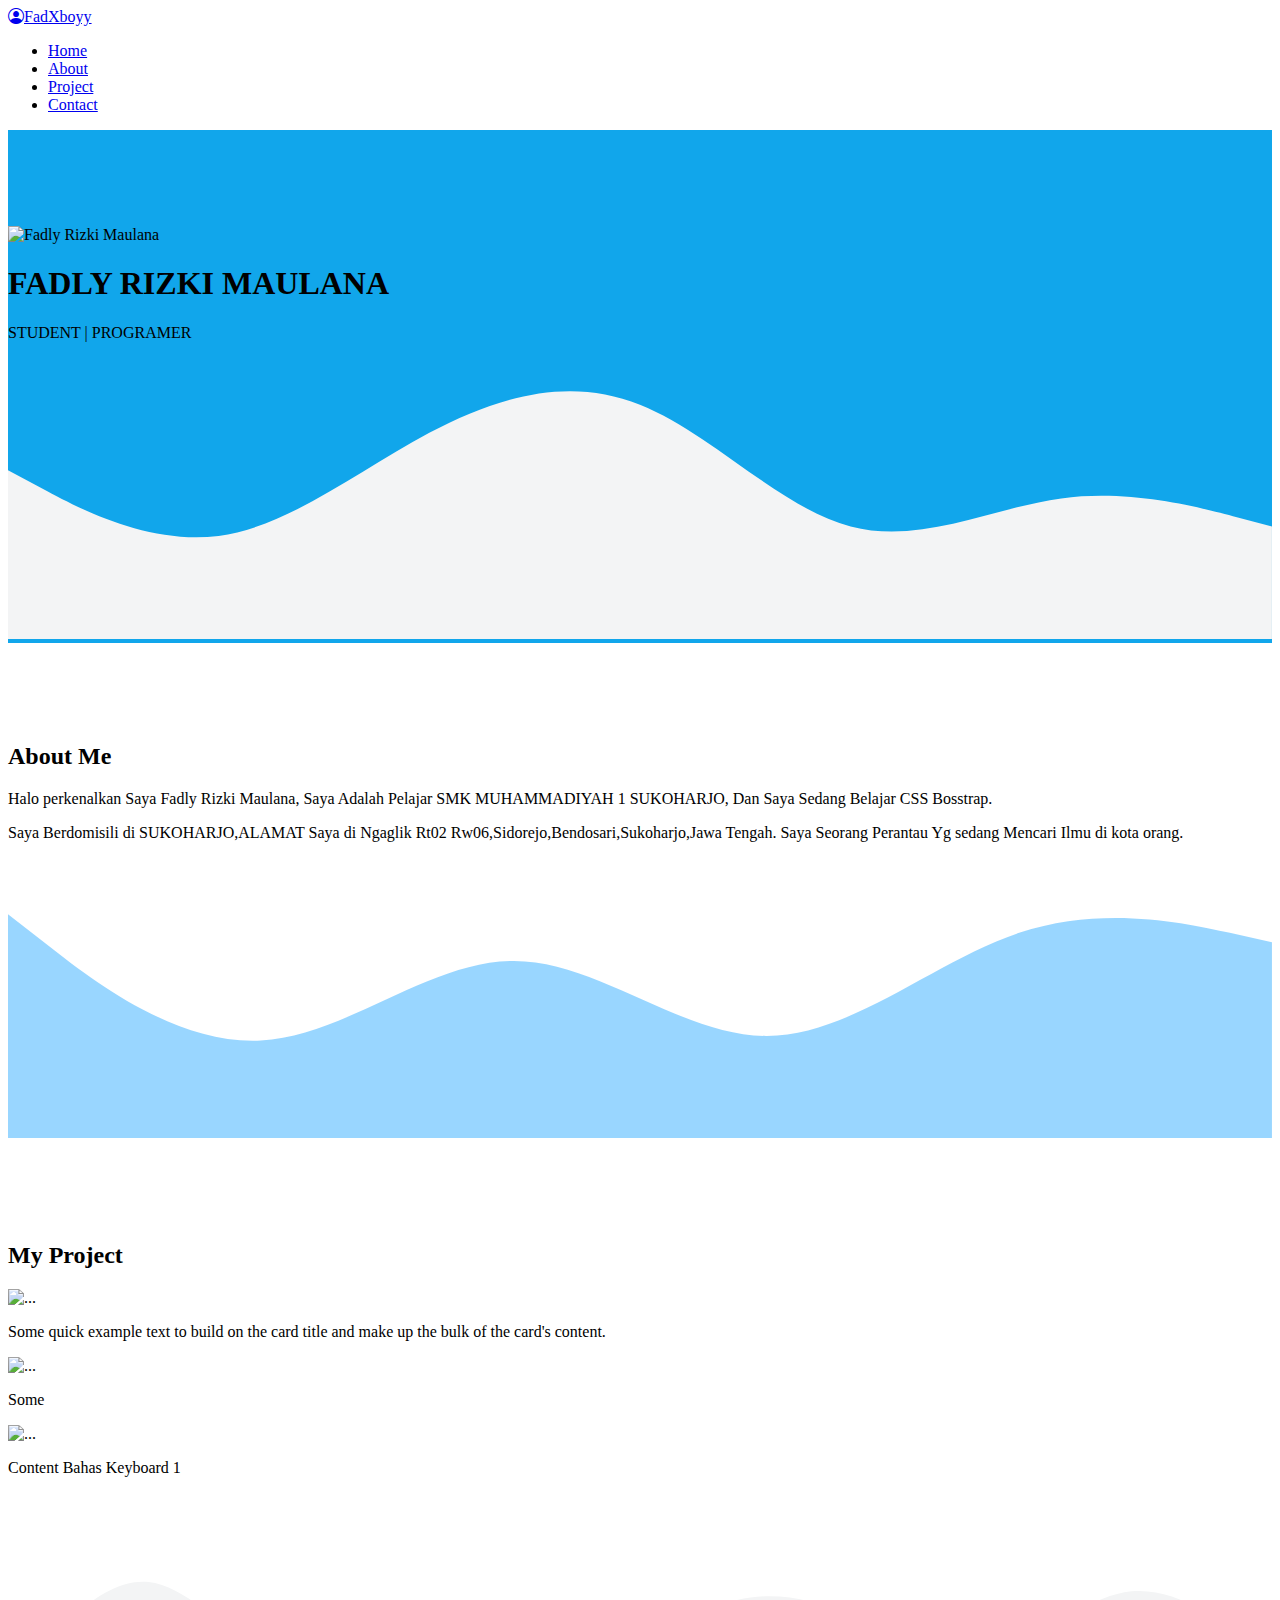
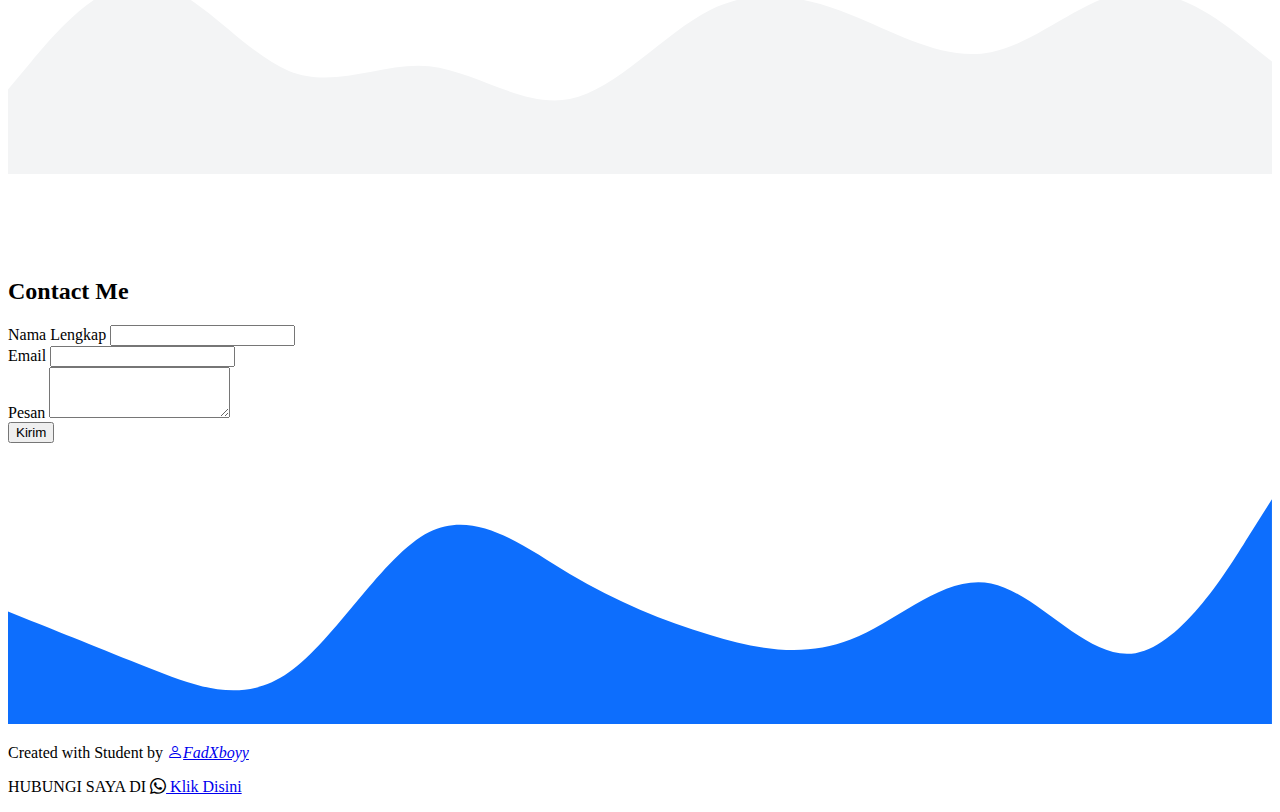
==== index.html @ 8576c41a "Add files via upload" ====
<!DOCTYPE html>
<html lang="en">
  <head>
    <!-- Required meta tags -->
    <meta charset="utf-8" />
    <meta name="viewport" content="width=device-width, initial-scale=1" />

    <!-- Bootstrap CSS -->
    <link href="https://cdn.jsdelivr.net/npm/bootstrap@5.0.2/dist/css/bootstrap.min.css" rel="stylesheet" integrity="sha384-EVSTQN3/azprG1Anm3QDgpJLIm9Nao0Yz1ztcQTwFspd3yD65VohhpuuCOmLASjC" crossorigin="anonymous" />
    <!--Icons-->
    <link rel="stylesheet" href="https://cdn.jsdelivr.net/npm/bootstrap-icons@1.9.1/font/bootstrap-icons.css">
    <!--My Css-->
    <link rel="stylesheet" href="style.css" />

    <title>My Portfolio | FADLY</title>
  </head>
  <body id="home">
    <!-- Navbar -->
    <nav>
    <div class="navbar navbar-expand-lg navbar-dark bg-primary shadow-sm fixed-top">
      <div class="container">
        <a class="navbar-brand" href="#"><i class="bi bi-person-circle"></i>FadXboyy</a>
          <span class="navbar-toggler-icon"></span>
        </button>
        <div class="collapse navbar-collapse" id="navbarNav">
          <ul class="navbar-nav ms-auto">
            <li class="nav-item">
              <a class="nav-link active" aria-current="page" href="#home">Home</a>
            </li>
            <li class="nav-item">
              <a class="nav-link active" href="#about">About</a>
            </li>
            <li class="nav-item">
              <a class="nav-link active" href="#project">Project</a>
            </li>
            <li class="nav-item">
              <a class="nav-link active" href="#contact">Contact </a>
            </li>
          </ul>
        </div>
      </div>
    </nav>
    <!--akir navbar -->
    <!--Jumbotron-->
    <section class="jumbotron text-center">
      <img src="img/patrik.jpeg" alt="Fadly Rizki Maulana" width="200" class="rounded-circle img-thumbnail" />
      <h1 class="display-4">FADLY RIZKI MAULANA</h1>
      <p class="lead">STUDENT | PROGRAMER</p>
      <svg xmlns="http://www.w3.org/2000/svg" viewBox="0 0 1440 320">
        <path
          fill="#f3f4f5"
          fill-opacity="1"
          d="M0,128L40,149.3C80,171,160,213,240,202.7C320,192,400,128,480,85.3C560,43,640,21,720,53.3C800,85,880,171,960,192C1040,213,1120,171,1200,160C1280,149,1360,171,1400,181.3L1440,192L1440,320L1400,320C1360,320,1280,320,1200,320C1120,320,1040,320,960,320C880,320,800,320,720,320C640,320,560,320,480,320C400,320,320,320,240,320C160,320,80,320,40,320L0,320Z"
        ></path>
      </svg>
    </section>
    <!--akhir jumbotron-->

    <!--About-->
    <section id="about">
      <div class="container">
        <div class="row text-center mb-3">
          <div class="col">
            <h2>About Me</h2>
          </div>
        </div>
        <div class="row justify-content-center text-center">
          <div class="col-md-4 fs-5">
           <p>Halo perkenalkan Saya Fadly Rizki Maulana, Saya Adalah Pelajar SMK MUHAMMADIYAH 1 SUKOHARJO, Dan Saya Sedang Belajar CSS Bosstrap.</p>
          </div>
          <div class="col-md-4 fs-5">
            <p>Saya Berdomisili di SUKOHARJO,ALAMAT Saya di Ngaglik Rt02 Rw06,Sidorejo,Bendosari,Sukoharjo,Jawa Tengah. Saya Seorang Perantau Yg sedang Mencari Ilmu di kota orang.</p>
        </div>
        </div>
      </div>
      <svg xmlns="http://www.w3.org/2000/svg" viewBox="0 0 1440 320">
        <path
          fill="#0099ff"
          fill-opacity="0.4"
          d="M0,64L48,101.3C96,139,192,213,288,208C384,203,480,117,576,117.3C672,117,768,203,864,202.7C960,203,1056,117,1152,85.3C1248,53,1344,75,1392,85.3L1440,96L1440,320L1392,320C1344,320,1248,320,1152,320C1056,320,960,320,864,320C768,320,672,320,576,320C480,320,384,320,288,320C192,320,96,320,48,320L0,320Z"
        ></path>
      </svg>
    </section>
    <!--Akhir about-->
    <!-- Project -->
<section id="project">
    <div class="container">
      <div class="row text-center">
        <div class="col">
          <h2>My Project</h2>
        </div>
      </div>
      <div class="row justify-content-center">
        <div class="col-md-4 mb-3">
          <div class="card">
            <img src="/img/rupixen-com-Ai6sfNRvlvc-unsplash.jpg" width="300" class="card-img-top" alt="..." />
            <div class="card-body">
              <p class="card-text">Some quick example text to build on the card title and make up the bulk of the card's content.</p>
            </div>
          </div>
        </div>
    
      <div class="col-md-4 mb-3">
        <div class="card">
          <img src="/img/alam-mahardika-fakta-alfalah-fcJS3A236R0-unsplash.jpg" width="300" class="card-img-top" alt="..." />
          <div class="card-body">
            <p class="card-text">Some </p>
          </div>
        </div>
      </div>
      <div class="col-md-4 mb-3">
        <div class="card">
          <img src="/img/rafal-jedrzejek-ogrGCU5uSxc-unsplash.jpg" width="300" class="card-img-top" alt="..." />
          <div class="card-body">
            <p class="card-text">Content Bahas Keyboard 1</p>
          </div>
        </div>
      </div>
    </div>
    </div>
    <svg xmlns="http://www.w3.org/2000/svg" viewBox="0 0 1440 320"><path fill="#f3f4f5" fill-opacity="1" d="M0,224L26.7,192C53.3,160,107,96,160,101.3C213.3,107,267,181,320,202.7C373.3,224,427,192,480,197.3C533.3,203,587,245,640,234.7C693.3,224,747,160,800,133.3C853.3,107,907,117,960,138.7C1013.3,160,1067,192,1120,181.3C1173.3,171,1227,117,1280,112C1333.3,107,1387,149,1413,170.7L1440,192L1440,320L1413.3,320C1386.7,320,1333,320,1280,320C1226.7,320,1173,320,1120,320C1066.7,320,1013,320,960,320C906.7,320,853,320,800,320C746.7,320,693,320,640,320C586.7,320,533,320,480,320C426.7,320,373,320,320,320C266.7,320,213,320,160,320C106.7,320,53,320,27,320L0,320Z"></path></svg>
    </section>
    <!-- Akhir Project -->
    <!-- Contact Me-->
    <section id="contact">
      <div class="container">
        <div class="row text-center">
          <div class="col">
            <h2>Contact Me</h2>
          </div>
        </div>
        <div class="row justify-content-center mb-3">
          <div class="col-md-6">
            <form>
              <div class="mb-3">
                <label for="Name" class="form-label">Nama Lengkap</label>
                <input type="text" class="form-control" id="Name" aria-describedby="Name">
              </div>
              <div class="mb-3">
                <label for="email" class="form-label">Email</label>
                <input type="email" class="form-control" id="email" aria-describedby="email">
              </div>
              <div class="mb-3">
                <label for="Pesan" class="form-label">Pesan</label>
                <textarea class="form-control" id="pesan" rows="3"></textarea>
              </div>
              <button type="submit" class="btn btn-primary">Kirim</button>
            </form>
          </div>
        </div>
      </div>
      <svg xmlns="http://www.w3.org/2000/svg" viewBox="0 0 1440 320"><path fill="#0d6efd" fill-opacity="1" d="M0,192L26.7,202.7C53.3,213,107,235,160,256C213.3,277,267,299,320,261.3C373.3,224,427,128,480,101.3C533.3,75,587,117,640,149.3C693.3,181,747,203,800,218.7C853.3,235,907,245,960,224C1013.3,203,1067,149,1120,160C1173.3,171,1227,245,1280,240C1333.3,235,1387,149,1413,106.7L1440,64L1440,320L1413.3,320C1386.7,320,1333,320,1280,320C1226.7,320,1173,320,1120,320C1066.7,320,1013,320,960,320C906.7,320,853,320,800,320C746.7,320,693,320,640,320C586.7,320,533,320,480,320C426.7,320,373,320,320,320C266.7,320,213,320,160,320C106.7,320,53,320,27,320L0,320Z"></path></svg>
    </section>
    <!-- Akhir Contact Me-->
  <!-- Footer-->
  <footer class="bg-primary text-white text-center pb-5">
    <p>Created with Student by <a href="https://www.instagram.com/fadboyy1/" class="text-white fw-bold"><i class="bi bi-person">FadXboyy</i></a></p>
  <p>HUBUNGI SAYA DI <i class="bi bi-whatsapp"></i><a href="https://wa.me/6288220173105" class="text-white"> Klik Disini</a></a></p>
  </footer>
 
  <!--Akhir Footer-->
    <script src="https://cdn.jsdelivr.net/npm/bootstrap@5.0.2/dist/js/bootstrap.bundle.min.js" integrity="sha384-MrcW6ZMFYlzcLA8Nl+NtUVF0sA7MsXsP1UyJoMp4YLEuNSfAP+JcXn/tWtIaxVXM" crossorigin="anonymous"></script>
  </body>
</html>
---- style.css ----
body {
  background-attachment: fixed;
}
.jumbotron {
  padding-top: 6rem;
  background-color: #11a6eb;
}
#Project {
  background-color: #11a6eb;
}

section {
  padding-top: 5rem;
}
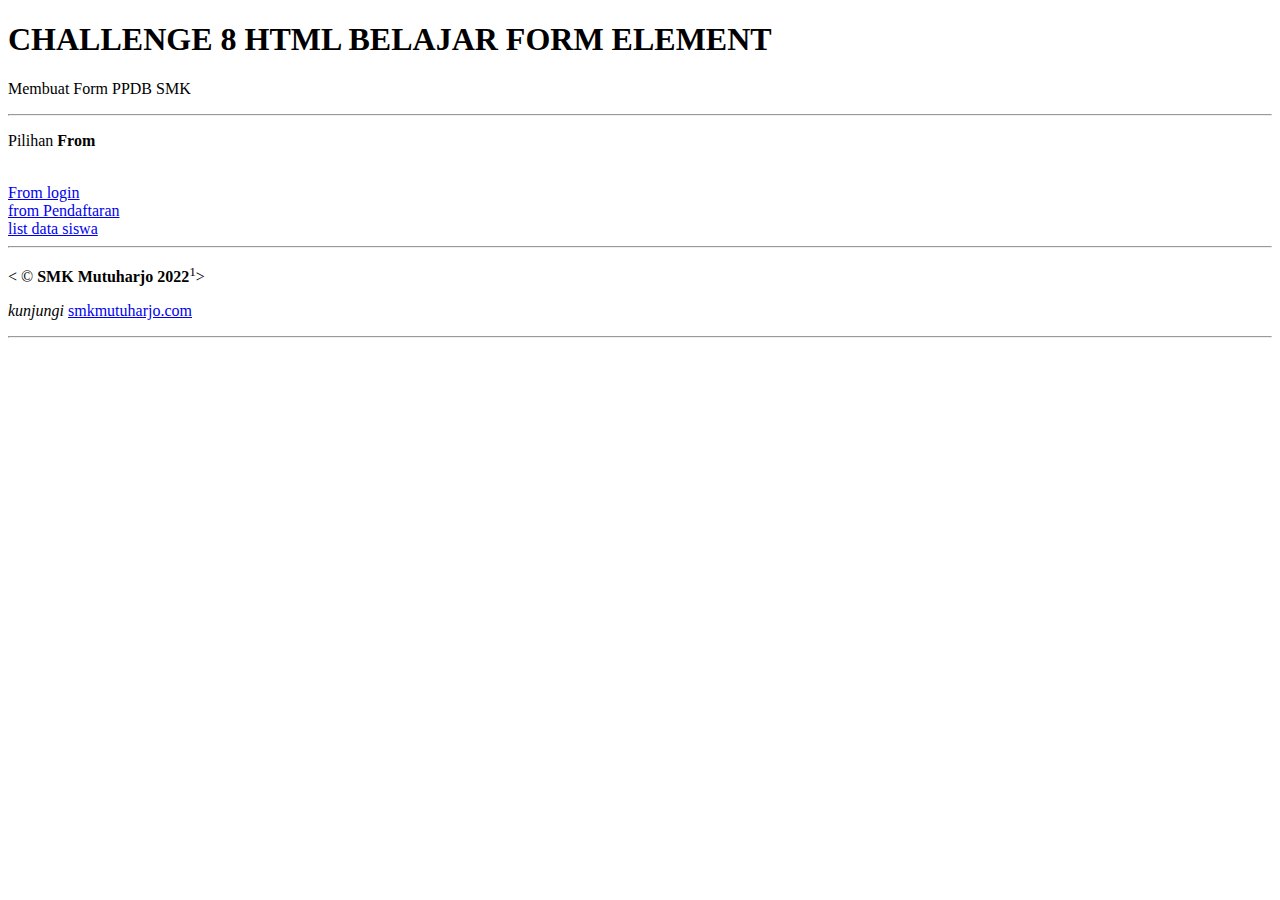
==== commit 15c68a74: "Add files via upload" ====
--- a/index.html
+++ b/index.html
@@ -1,164 +1,25 @@
 <!DOCTYPE html>
 <html lang="en">
-  <head>
-    <!-- Required meta tags -->
-    <meta charset="utf-8" />
-    <meta name="viewport" content="width=device-width, initial-scale=1" />
-
-    <!-- Bootstrap CSS -->
-    <link href="https://cdn.jsdelivr.net/npm/bootstrap@5.0.2/dist/css/bootstrap.min.css" rel="stylesheet" integrity="sha384-EVSTQN3/azprG1Anm3QDgpJLIm9Nao0Yz1ztcQTwFspd3yD65VohhpuuCOmLASjC" crossorigin="anonymous" />
-    <!--Icons-->
-    <link rel="stylesheet" href="https://cdn.jsdelivr.net/npm/bootstrap-icons@1.9.1/font/bootstrap-icons.css">
-    <!--My Css-->
-    <link rel="stylesheet" href="style.css" />
-
-    <title>My Portfolio | FADLY</title>
-  </head>
-  <body id="home">
-    <!-- Navbar -->
-    <nav>
-    <div class="navbar navbar-expand-lg navbar-dark bg-primary shadow-sm fixed-top">
-      <div class="container">
-        <a class="navbar-brand" href="#"><i class="bi bi-person-circle"></i>FadXboyy</a>
-          <span class="navbar-toggler-icon"></span>
-        </button>
-        <div class="collapse navbar-collapse" id="navbarNav">
-          <ul class="navbar-nav ms-auto">
-            <li class="nav-item">
-              <a class="nav-link active" aria-current="page" href="#home">Home</a>
-            </li>
-            <li class="nav-item">
-              <a class="nav-link active" href="#about">About</a>
-            </li>
-            <li class="nav-item">
-              <a class="nav-link active" href="#project">Project</a>
-            </li>
-            <li class="nav-item">
-              <a class="nav-link active" href="#contact">Contact </a>
-            </li>
-          </ul>
-        </div>
-      </div>
-    </nav>
-    <!--akir navbar -->
-    <!--Jumbotron-->
-    <section class="jumbotron text-center">
-      <img src="img/patrik.jpeg" alt="Fadly Rizki Maulana" width="200" class="rounded-circle img-thumbnail" />
-      <h1 class="display-4">FADLY RIZKI MAULANA</h1>
-      <p class="lead">STUDENT | PROGRAMER</p>
-      <svg xmlns="http://www.w3.org/2000/svg" viewBox="0 0 1440 320">
-        <path
-          fill="#f3f4f5"
-          fill-opacity="1"
-          d="M0,128L40,149.3C80,171,160,213,240,202.7C320,192,400,128,480,85.3C560,43,640,21,720,53.3C800,85,880,171,960,192C1040,213,1120,171,1200,160C1280,149,1360,171,1400,181.3L1440,192L1440,320L1400,320C1360,320,1280,320,1200,320C1120,320,1040,320,960,320C880,320,800,320,720,320C640,320,560,320,480,320C400,320,320,320,240,320C160,320,80,320,40,320L0,320Z"
-        ></path>
-      </svg>
-    </section>
-    <!--akhir jumbotron-->
-
-    <!--About-->
-    <section id="about">
-      <div class="container">
-        <div class="row text-center mb-3">
-          <div class="col">
-            <h2>About Me</h2>
-          </div>
-        </div>
-        <div class="row justify-content-center text-center">
-          <div class="col-md-4 fs-5">
-           <p>Halo perkenalkan Saya Fadly Rizki Maulana, Saya Adalah Pelajar SMK MUHAMMADIYAH 1 SUKOHARJO, Dan Saya Sedang Belajar CSS Bosstrap.</p>
-          </div>
-          <div class="col-md-4 fs-5">
-            <p>Saya Berdomisili di SUKOHARJO,ALAMAT Saya di Ngaglik Rt02 Rw06,Sidorejo,Bendosari,Sukoharjo,Jawa Tengah. Saya Seorang Perantau Yg sedang Mencari Ilmu di kota orang.</p>
-        </div>
-        </div>
-      </div>
-      <svg xmlns="http://www.w3.org/2000/svg" viewBox="0 0 1440 320">
-        <path
-          fill="#0099ff"
-          fill-opacity="0.4"
-          d="M0,64L48,101.3C96,139,192,213,288,208C384,203,480,117,576,117.3C672,117,768,203,864,202.7C960,203,1056,117,1152,85.3C1248,53,1344,75,1392,85.3L1440,96L1440,320L1392,320C1344,320,1248,320,1152,320C1056,320,960,320,864,320C768,320,672,320,576,320C480,320,384,320,288,320C192,320,96,320,48,320L0,320Z"
-        ></path>
-      </svg>
-    </section>
-    <!--Akhir about-->
-    <!-- Project -->
-<section id="project">
-    <div class="container">
-      <div class="row text-center">
-        <div class="col">
-          <h2>My Project</h2>
-        </div>
-      </div>
-      <div class="row justify-content-center">
-        <div class="col-md-4 mb-3">
-          <div class="card">
-            <img src="/img/rupixen-com-Ai6sfNRvlvc-unsplash.jpg" width="300" class="card-img-top" alt="..." />
-            <div class="card-body">
-              <p class="card-text">Some quick example text to build on the card title and make up the bulk of the card's content.</p>
-            </div>
-          </div>
-        </div>
-    
-      <div class="col-md-4 mb-3">
-        <div class="card">
-          <img src="/img/alam-mahardika-fakta-alfalah-fcJS3A236R0-unsplash.jpg" width="300" class="card-img-top" alt="..." />
-          <div class="card-body">
-            <p class="card-text">Some </p>
-          </div>
-        </div>
-      </div>
-      <div class="col-md-4 mb-3">
-        <div class="card">
-          <img src="/img/rafal-jedrzejek-ogrGCU5uSxc-unsplash.jpg" width="300" class="card-img-top" alt="..." />
-          <div class="card-body">
-            <p class="card-text">Content Bahas Keyboard 1</p>
-          </div>
-        </div>
-      </div>
-    </div>
-    </div>
-    <svg xmlns="http://www.w3.org/2000/svg" viewBox="0 0 1440 320"><path fill="#f3f4f5" fill-opacity="1" d="M0,224L26.7,192C53.3,160,107,96,160,101.3C213.3,107,267,181,320,202.7C373.3,224,427,192,480,197.3C533.3,203,587,245,640,234.7C693.3,224,747,160,800,133.3C853.3,107,907,117,960,138.7C1013.3,160,1067,192,1120,181.3C1173.3,171,1227,117,1280,112C1333.3,107,1387,149,1413,170.7L1440,192L1440,320L1413.3,320C1386.7,320,1333,320,1280,320C1226.7,320,1173,320,1120,320C1066.7,320,1013,320,960,320C906.7,320,853,320,800,320C746.7,320,693,320,640,320C586.7,320,533,320,480,320C426.7,320,373,320,320,320C266.7,320,213,320,160,320C106.7,320,53,320,27,320L0,320Z"></path></svg>
-    </section>
-    <!-- Akhir Project -->
-    <!-- Contact Me-->
-    <section id="contact">
-      <div class="container">
-        <div class="row text-center">
-          <div class="col">
-            <h2>Contact Me</h2>
-          </div>
-        </div>
-        <div class="row justify-content-center mb-3">
-          <div class="col-md-6">
-            <form>
-              <div class="mb-3">
-                <label for="Name" class="form-label">Nama Lengkap</label>
-                <input type="text" class="form-control" id="Name" aria-describedby="Name">
-              </div>
-              <div class="mb-3">
-                <label for="email" class="form-label">Email</label>
-                <input type="email" class="form-control" id="email" aria-describedby="email">
-              </div>
-              <div class="mb-3">
-                <label for="Pesan" class="form-label">Pesan</label>
-                <textarea class="form-control" id="pesan" rows="3"></textarea>
-              </div>
-              <button type="submit" class="btn btn-primary">Kirim</button>
-            </form>
-          </div>
-        </div>
-      </div>
-      <svg xmlns="http://www.w3.org/2000/svg" viewBox="0 0 1440 320"><path fill="#0d6efd" fill-opacity="1" d="M0,192L26.7,202.7C53.3,213,107,235,160,256C213.3,277,267,299,320,261.3C373.3,224,427,128,480,101.3C533.3,75,587,117,640,149.3C693.3,181,747,203,800,218.7C853.3,235,907,245,960,224C1013.3,203,1067,149,1120,160C1173.3,171,1227,245,1280,240C1333.3,235,1387,149,1413,106.7L1440,64L1440,320L1413.3,320C1386.7,320,1333,320,1280,320C1226.7,320,1173,320,1120,320C1066.7,320,1013,320,960,320C906.7,320,853,320,800,320C746.7,320,693,320,640,320C586.7,320,533,320,480,320C426.7,320,373,320,320,320C266.7,320,213,320,160,320C106.7,320,53,320,27,320L0,320Z"></path></svg>
-    </section>
-    <!-- Akhir Contact Me-->
-  <!-- Footer-->
-  <footer class="bg-primary text-white text-center pb-5">
-    <p>Created with Student by <a href="https://www.instagram.com/fadboyy1/" class="text-white fw-bold"><i class="bi bi-person">FadXboyy</i></a></p>
-  <p>HUBUNGI SAYA DI <i class="bi bi-whatsapp"></i><a href="https://wa.me/6288220173105" class="text-white"> Klik Disini</a></a></p>
-  </footer>
- 
-  <!--Akhir Footer-->
-    <script src="https://cdn.jsdelivr.net/npm/bootstrap@5.0.2/dist/js/bootstrap.bundle.min.js" integrity="sha384-MrcW6ZMFYlzcLA8Nl+NtUVF0sA7MsXsP1UyJoMp4YLEuNSfAP+JcXn/tWtIaxVXM" crossorigin="anonymous"></script>
-  </body>
-</html>
+<head>
+    <meta charset="UTF-8">
+    <meta http-equiv="X-UA-Compatible" content="IE=edge">
+    <meta name="viewport" content="width=device-width, initial-scale=1.0">
+    <title>Document</title>
+</head>
+<body>
+    <h1>CHALLENGE 8 HTML BELAJAR FORM ELEMENT</h1>
+    <p>Membuat Form PPDB SMK</p>
+    <hr>
+    <p>Pilihan <b>From</b></p>
+    <br>
+    <a href="/login/form1.html">From login</a>
+    <br>
+    <a href="/pendaftaran/form2.html">from Pendaftaran</a>
+    <br>
+    <a href="/ListData/from3.html">list data siswa</a>
+    <hr>
+    <p>&lt; &copy; <b>SMK Mutuharjo 2022</b><sup>1</sup>&gt;</p>
+    <p><i>kunjungi</i> <a href="https://smkmuh1-skh.sch.id/">smkmutuharjo.com </a></p>
+    <hr>
+</body>
+</html>